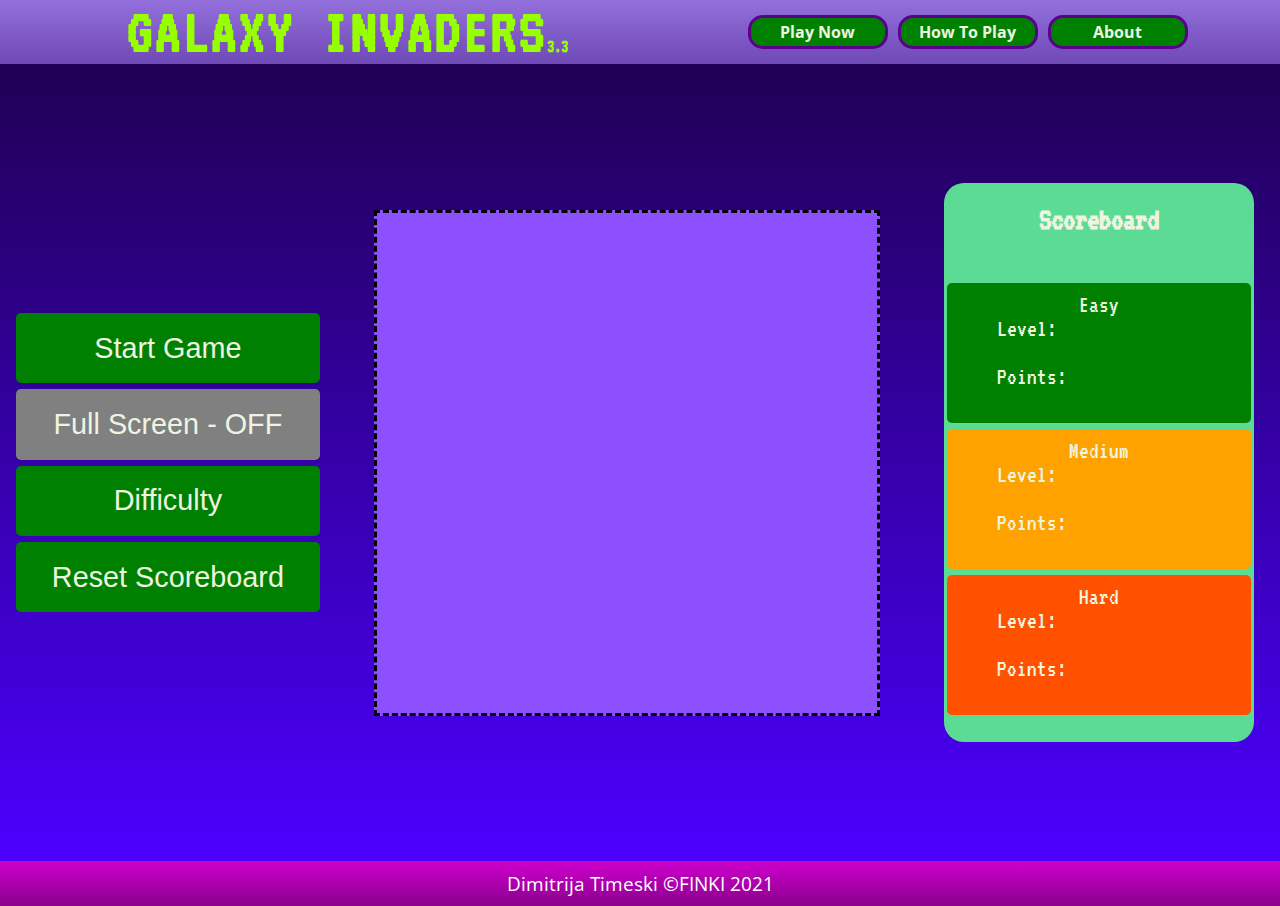
==== index.html @ 342d6403 "Add files via upload" ====
<!DOCTYPE html>
<html lang="en">
<head>
    <meta charset="UTF-8">

    <title>Space Invaders</title>
    <link rel="stylesheet" href="index.css">
    <link rel="preconnect" href="https://fonts.gstatic.com">
    <meta name="viewport" content="width=device-width, initial-scale=1">
    <link href="https://fonts.googleapis.com/css2?family=VT323&display=swap" rel="stylesheet">

    <link rel="preconnect" href="https://fonts.gstatic.com">
    <link href="https://fonts.googleapis.com/css2?family=Open+Sans&display=swap" rel="stylesheet">


</head>
<body>

<div id="gridContainer">
<header>
        <aside>
            <img src="SiteImages/Logo.png" alt="" onclick="secret()"  id="SiteLogo">
            <h1>GALAXY INVADERS</h1><span class="leftMarginBoost"><sub><sub><sub>3.3</sub></sub></sub></span>
        </aside>
        <nav>
            <a href="index.html" id="ChosenSetting">Play Now</a>
            <a href="HowToPlay.html">How To Play</a>
            <a href="About.html">About</a>
        </nav>

</header>

<section id="GamePage">


    <div class="MainMenu">
        <button onclick="PauseResume()" id="PauseResume">Pause</button>
        <button onclick="Continue()" id="Continue"></button>
        <button onclick="beginGame()" id="StartGame"> Start Game</button>
        <button onclick="fullScreen()" id="FullScreen"> Full Screen - OFF</button>
        <button onclick="Settings()" id="Options">Difficulty</button>
        <button onclick="EasyMode()" id="Easy">Easy</button>
        <button onclick="MediumMode()" id="Medium">Medium</button>
        <button onclick="HardMode()" id="Hard">Hard</button>
        <button onclick="Reset()" id="Reset">Reset Scoreboard</button>
    </div>

   <canvas id="canvas" width="500" height="500">This shows up if Canvas is not supported by your browser :(</canvas>
    <article class="ScoreBoard">
        <h1> Scoreboard </h1>

        <dl>

            <div class="Etext" >
            <dt>
               Easy
            </dt>
            <dd>

                Level: <br>
                <span id="Elevel"></span><br>
                Points: <br>
                <span id="Epoints"></span><br>

            </dd>
            </div>


            <div class="Mtext" >
            <dt>
               Medium
            </dt>
            <dd>


                Level: <br>
                <span id="Mlevel"></span><br>
                Points: <br>
                <span id="Mpoints"></span><br>
            </dd>


            </div>
            <div class="Htext" >
                <dt>
               Hard
            </dt>
            <dd>


                Level: <br>
                <span id="Hlevel"></span><br>
                Points: <br>
                <span id="Hpoints"></span><br>
            </dd>
            </div>

        </dl>



    </article>

    <div class="LoadGameImages">


        <img src="Images/ship.png" alt="" id="Player">
        <img src="Images/ship2.png" alt="" id="PlayerLevel2">
        <img src="Images/ship3.png" alt="" id="PlayerLevel3">
        <img src="Images/ship4.png" alt="" id="PlayerLevel4">
        <img src="Images/ship5.png" alt="" id="PlayerLevel5">

        <img src="Images/alien.png" alt="" id="Enemy">
        <img src="Images/alienAttack.png" alt="" id="EnemyShooting">
        <img src="Images/alienHurt.png" alt="" id="EnemyHurt">
        <img src="Images/enemyFire.png" alt="" id="EnemyLaser">

        <img src="Images/alien2.png" alt="" id="Enemy2">
        <img src="Images/alienAttack2.png" alt="" id="EnemyShooting2">
        <img src="Images/alienHurt2.png" alt="" id="EnemyHurt2">

        <img src="Images/alien3.png" alt="" id="Enemy3">
        <img src="Images/alienAttack3.png" alt="" id="EnemyShooting3">
        <img src="Images/alienHurt3.png" alt="" id="EnemyHurt3">

        <img src="Images/alien4.png" alt="" id="Enemy4">
        <img src="Images/alienAttack4.png" alt="" id="EnemyShooting4">
        <img src="Images/alienHurt4.png" alt="" id="EnemyHurt4">

        <img src="Images/motherShip.png" alt="" id="MotherShip">
        <img src="Images/motherShipHurt.png" alt="" id="MotherShipHurt">
        <img src="Images/bossLaser.png" alt="" id="BossLaser">

        <img src="Images/motherShip2.png" alt="" id="MotherShip2">
        <img src="Images/motherShip2Hurt.png" alt="" id="MotherShip2Hurt">
        <img src="Images/motherShip2Angry.png" alt="" id="MotherShip2Angry">
        <img src="Images/motherShip2Heal.png" alt="" id="MotherShip2Heal">
        <img src="Images/boss2Fire.png" alt="" id="Boss2Fire">


        <img src="Images/motherShip3.png" alt="" id="MotherShip3">
        <img src="Images/motherShip3Hurt.png" alt="" id="MotherShip3Hurt">
        <img src="Images/motherShip3Heal.png" alt="" id="MotherShip3Heal">
        <img src="Images/motherShip3Angry.png" alt="" id="MotherShip3Angry">
        <img src="Images/motherShip3Closed.png" alt="" id="MotherShip3Protected">
        <img src="Images/boss3Wave.png" alt="" id="Boss3Fire">
        <img src="Images/boss3SummonHurt.png" alt="" id="Boss3FireHurt">
        <img src="Images/boss3WaveSleep.png" alt="" id="Boss3FireSleep">
        <img src="Images/boss3WaveAngry.png" alt="" id="Boss3FireAngry">
        <img src="Images/boss3WaveAttack.png" alt="" id="boss3FireAttack">

        <img src="Images/laser.png" alt="" id="Laser">
        <img src="Images/laserPiercing1.png" alt="" id="LaserPiercing1">
        <img src="Images/laserPiercing2.png" alt="" id="LaserPiercing2">
        <img src="Images/laserPiercing3.png" alt="" id="LaserPiercing3">

        <img src="Images/FirePower.png" alt="" id="FirePower">
        <img src="Images/SharpnessPower.png" alt="" id="SharpnessPower">
        <img src="Images/BombUP.png" alt="" id="BombUP">
        <img src="Images/LifeUP.png" alt="" id="LifeUP">
        <img src="Images/ShipUpgrade.png" alt="" id="ShipUP">
        <img src="Images/InviciBubble.png" alt="" id="InviciBubble">

        <img src="Images/SPACE.png" alt="" id="Space">
        <img src="Images/SPACENUKED.png" alt="" id="SpaceNuked">
        <img src="Images/Boom1.png" alt="" id="EnemyExplode1">
        <img src="Images/Boom2.png" alt="" id="EnemyExplode2">

    </div>

</section>

<footer>
    <p>Dimitrija Timeski &copy;FINKI 2021</p>
</footer>

</div>

<!-- Javascript files below  -->

<script src="Game/globalVar.js"></script>
<script src="Game/index.js"></script>
<script src="Game/enemies.js"></script>
<script src="Game/playerLogic.js"></script>
<script src="Game/bosses.js"></script>
<script src="Game/powerUps.js"></script>
<script src="Game/sounds.js"></script>

<script src="Game/localStorage.js"></script>

</body>
</html>
---- index.css ----
#gridContainer{
display: grid;
    grid-template-areas:
    'header'
    'game'
    'footer';
gap: 0;
}

body{
    margin: 0;
    padding: 0;
}


header{
    background-color: mediumpurple;
    background-image: linear-gradient(mediumpurple, #6f49b6);
    display: flex;
    flex-wrap: wrap;
    justify-content: space-around;
    align-items: center;
    grid-area: header;
    height: auto;
    font-size: 2em;
    font-weight: bold;
    font-family: 'Open Sans', sans-serif;
}
aside{
    display: flex;
    justify-content: center;
    align-items: center;
    padding-left: 20px;
    font-family: 'VT323', monospace;

}
aside > h1{
    padding-left: 20px;
    letter-spacing: 2px;
    font-family: 'VT323', monospace;
}


.ScoreBoard{
    padding: 0;
    flex-basis: 0;
    flex-grow: 1;
    display: flex;
    flex-direction: column;
    align-items: stretch;
    align-content: stretch;
    justify-content: center;
}
.ScoreBoard h1{
    font-size: 1.3em;
}


dl dt{
    text-align: center;
}
dl{
    display: flex;
    flex-direction: column;
    justify-content: center;
}
header h1,img,sub{
    margin: 0;
    color: #96ff00;
    text-align: center;

}

nav a{
    display: inline-block;
    text-decoration: none;
    border: 3px solid #5a008d;
    background-color: green;
    color: #EDF5E1;
    padding: 3px;
    margin: 5px 5px 5px 5px;
    border-radius:  15px;
    text-align: center;
    user-select: none;
    flex-basis: 0;
    flex-grow: 1;
    font-size: 0.5em;
}

nav a:hover{
    background-color: #00ff28;
}

nav{
    display: flex;
    flex-direction: row;
    justify-content: center;
    width: 450px;


}

section{
    display: flex;
    flex-wrap: wrap;
    justify-content: center;
    align-content: center;
    flex-direction: column;
    background-color: #200054;
    background-image: linear-gradient(#200054, #4c00ff);
    grid-area: game;
    min-height: 88.6vh;
}

#GamePage{
    flex-direction: row;
}


.MainMenu{
    margin: 1%;
    min-height: 12%;
    display: flex;
    flex-direction: column;
    align-items: stretch;
    align-self: center;
    justify-content: center;
    padding: 2% 0 2% 0;
    font-size: 1.5em;
    flex-basis: 0;
    flex-grow: 1;
}



footer{
    display: flex;
    justify-content: center;
    align-items: center;
    color: #ffffff;
    height: 5vh;
    background-color: darkmagenta;
    background-image: linear-gradient( #ce00ce, darkmagenta);
    grid-area: footer;
    text-align: center;
    font-size: 1.2em;
    font-family: 'Open Sans', sans-serif;

}


#canvas{
    flex-shrink: 1;
    flex-basis: 500px;
    max-width: 500px;
    min-width: 100px;
    height: 500px;
    margin: 3%;
    align-self: center;
    border: 3px dashed black;
    background: url("SiteImages/GalaxyInvaders.png") #8d50ff round;
}

.MainMenu > button{
    display: block;
    border-radius: 5px;
    background-color: green;
    color: #EDF5E1;
    border: none;
    margin: 1%;
    padding: 6%;
    min-width: 300px;
    font-size: 1.2em;
}

.Etext, .Mtext, .Htext{
    user-select: none;
    border-radius: 5px;
    padding: 10px;
    margin: 1%;

}
#Easy, .Etext{
    background-color: green;
}


#Medium, .Mtext{
    background-color: #ffa200;
}
#Hard, .Htext{
    background-color: #ff5100;
}
#FullScreen{
    background-color: gray;
}
#Continue , #PauseResume{
    display: none;
}

.LoadGameImages > img{
    display: none;
}

article{
    min-width: 300px;
    margin: 2%;
    background-color: #5CDB95;
    color: #EDF5E1;
    border-radius: 20px;
    padding: 2% 5% 2% 5%;
    font-size: 1.5em;
    max-width: 600px;
    font-family: 'VT323', monospace;
}

article p , h1 , h2{
    text-align: center;
}

article > h1{
    font-size: 1.4em;
}

button:hover{
    box-shadow: 5px 5px #5309ff !important;
}

#AboutMainArticle{
    font-size: 1.3em;
    font-family: 'Open Sans', sans-serif;
}



/* HIDE SCROLLBAR BUT RETAIN FUNCTIONALITY

body::-webkit-scrollbar {
    display: none;
}

 Hide scrollbar for IE, Edge and Firefox
body {
    -ms-overflow-style: none;   IE and Edge
    scrollbar-width: none;   Firefox
}
*/
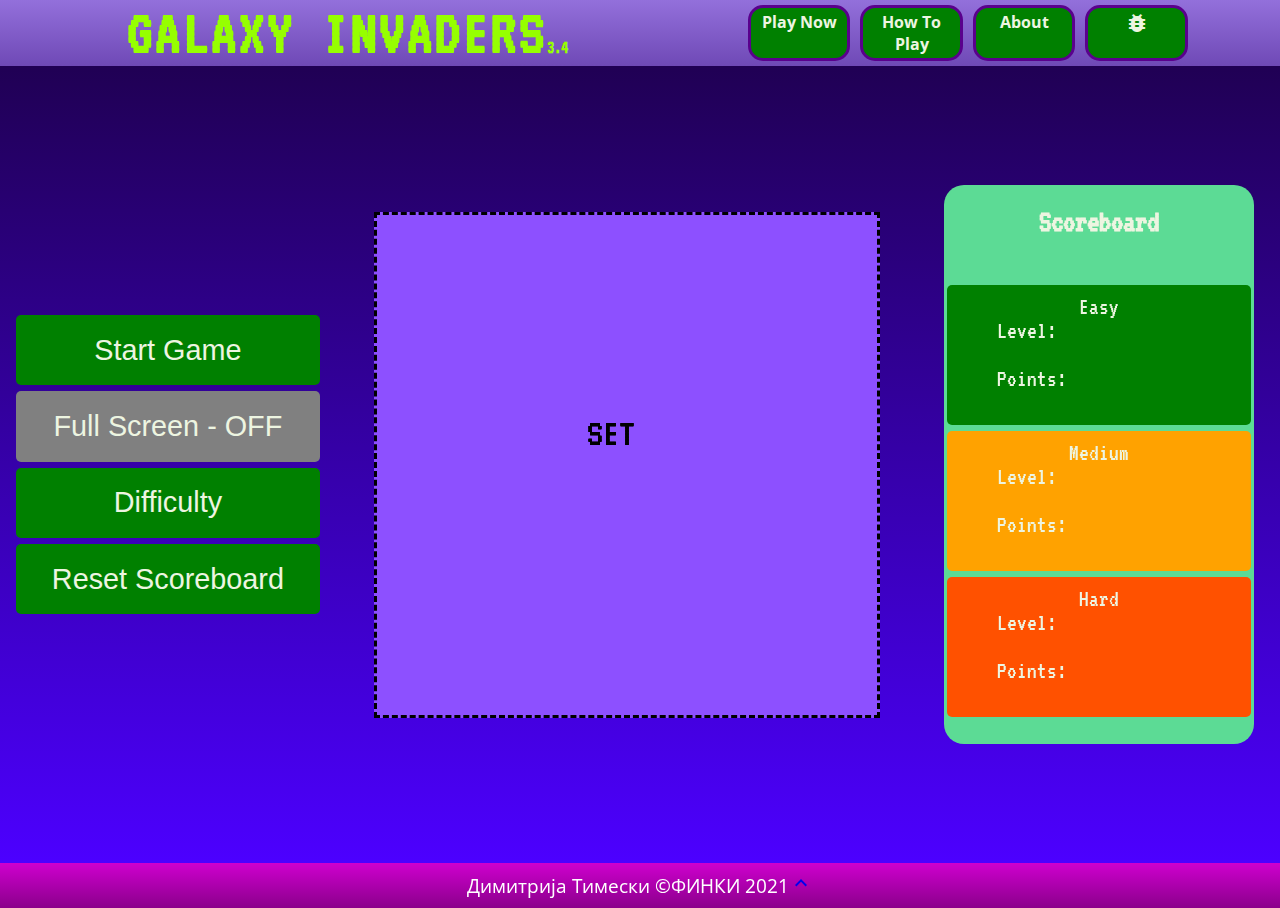
==== commit 28054836: "Add files via upload" ====
--- a/index.html
+++ b/index.html
@@ -3,14 +3,17 @@
 <head>
     <meta charset="UTF-8">
 
-    <title>Space Invaders</title>
+    <title>Galaxy Invaders</title>
+
+    <link rel="shortcut icon" href="SiteImages/favicon.ico" type="image/x-icon">
     <link rel="stylesheet" href="index.css">
     <link rel="preconnect" href="https://fonts.gstatic.com">
-    <meta name="viewport" content="width=device-width, initial-scale=1">
+    <meta name="viewport" content="width=device-width">
     <link href="https://fonts.googleapis.com/css2?family=VT323&display=swap" rel="stylesheet">
-
     <link rel="preconnect" href="https://fonts.gstatic.com">
     <link href="https://fonts.googleapis.com/css2?family=Open+Sans&display=swap" rel="stylesheet">
+
+    <link rel="stylesheet" href="https://fonts.googleapis.com/icon?family=Material+Icons">
 
 
 </head>
@@ -20,29 +23,31 @@
 <header>
         <aside>
             <img src="SiteImages/Logo.png" alt="" onclick="secret()"  id="SiteLogo">
-            <h1>GALAXY INVADERS</h1><span class="leftMarginBoost"><sub><sub><sub>3.3</sub></sub></sub></span>
+            <h1>GALAXY INVADERS</h1><span class="leftMarginBoost"><sub><sub><sub>3.4</sub></sub></sub></span>
         </aside>
         <nav>
             <a href="index.html" id="ChosenSetting">Play Now</a>
             <a href="HowToPlay.html">How To Play</a>
             <a href="About.html">About</a>
+            <a href="BugReport.html"><i class="material-icons md-18">
+                bug_report
+            </i></a>
         </nav>
-
 </header>
 
 <section id="GamePage">
 
 
     <div class="MainMenu">
-        <button onclick="PauseResume()" id="PauseResume">Pause</button>
-        <button onclick="Continue()" id="Continue"></button>
-        <button onclick="beginGame()" id="StartGame"> Start Game</button>
-        <button onclick="fullScreen()" id="FullScreen"> Full Screen - OFF</button>
-        <button onclick="Settings()" id="Options">Difficulty</button>
-        <button onclick="EasyMode()" id="Easy">Easy</button>
-        <button onclick="MediumMode()" id="Medium">Medium</button>
-        <button onclick="HardMode()" id="Hard">Hard</button>
-        <button onclick="Reset()" id="Reset">Reset Scoreboard</button>
+        <button onclick="pageclick();PauseResume()" id="PauseResume">Pause</button>
+        <button onclick="pageclick();Continue()" id="Continue"></button>
+        <button onclick="pageclick();beginGame()" id="StartGame"> Start Game</button>
+        <button onclick="pageclick();fullScreen()" id="FullScreen"> Full Screen - OFF</button>
+        <button onclick="pageclick();Settings()" id="Options">Difficulty</button>
+        <button onclick="pageclick();EasyMode()" id="Easy">Easy</button>
+        <button onclick="pageclick();MediumMode()" id="Medium">Medium</button>
+        <button onclick="pageclick();HardMode()" id="Hard">Hard</button>
+        <button onclick="pageclick();Reset()" id="Reset">Reset Scoreboard</button>
     </div>
 
    <canvas id="canvas" width="500" height="500">This shows up if Canvas is not supported by your browser :(</canvas>
@@ -126,6 +131,12 @@
         <img src="Images/alien4.png" alt="" id="Enemy4">
         <img src="Images/alienAttack4.png" alt="" id="EnemyShooting4">
         <img src="Images/alienHurt4.png" alt="" id="EnemyHurt4">
+
+        <img src="Images/alien5.png" alt="" id="Enemy5">
+        <img src="Images/alienAttack5.png" alt="" id="EnemyShooting5">
+        <img src="Images/alienHurt5.png" alt="" id="EnemyHurt5">
+        <img src="Images/alienShield5.png" alt="" id="EnemyShield5">
+        <img src="Images/enemyFire5.png" alt="" id="enemyFire5">
 
         <img src="Images/motherShip.png" alt="" id="MotherShip">
         <img src="Images/motherShipHurt.png" alt="" id="MotherShipHurt">
@@ -162,6 +173,12 @@
         <img src="Images/InviciBubble.png" alt="" id="InviciBubble">
 
         <img src="Images/SPACE.png" alt="" id="Space">
+        <img src="Images/SPACE1.png" alt="" id="Space1">
+        <img src="Images/SPACE2.png" alt="" id="Space2">
+        <img src="Images/SPACE3.png" alt="" id="Space3">
+        <img src="Images/SPACE4.png" alt="" id="Space4">
+        <img src="Images/SPACE5.png" alt="" id="Space5">
+
         <img src="Images/SPACENUKED.png" alt="" id="SpaceNuked">
         <img src="Images/Boom1.png" alt="" id="EnemyExplode1">
         <img src="Images/Boom2.png" alt="" id="EnemyExplode2">
@@ -171,8 +188,12 @@
 </section>
 
 <footer>
-    <p>Dimitrija Timeski &copy;FINKI 2021</p>
+    <p>Димитрија Тимески &copy;ФИНКИ 2021</p>   <a href="#" onclick="pageclick()"> <i class="material-icons">
+    expand_less
+</i></a>
 </footer>
+
+    <script src="Game/JS.js"></script>
 
 </div>
 
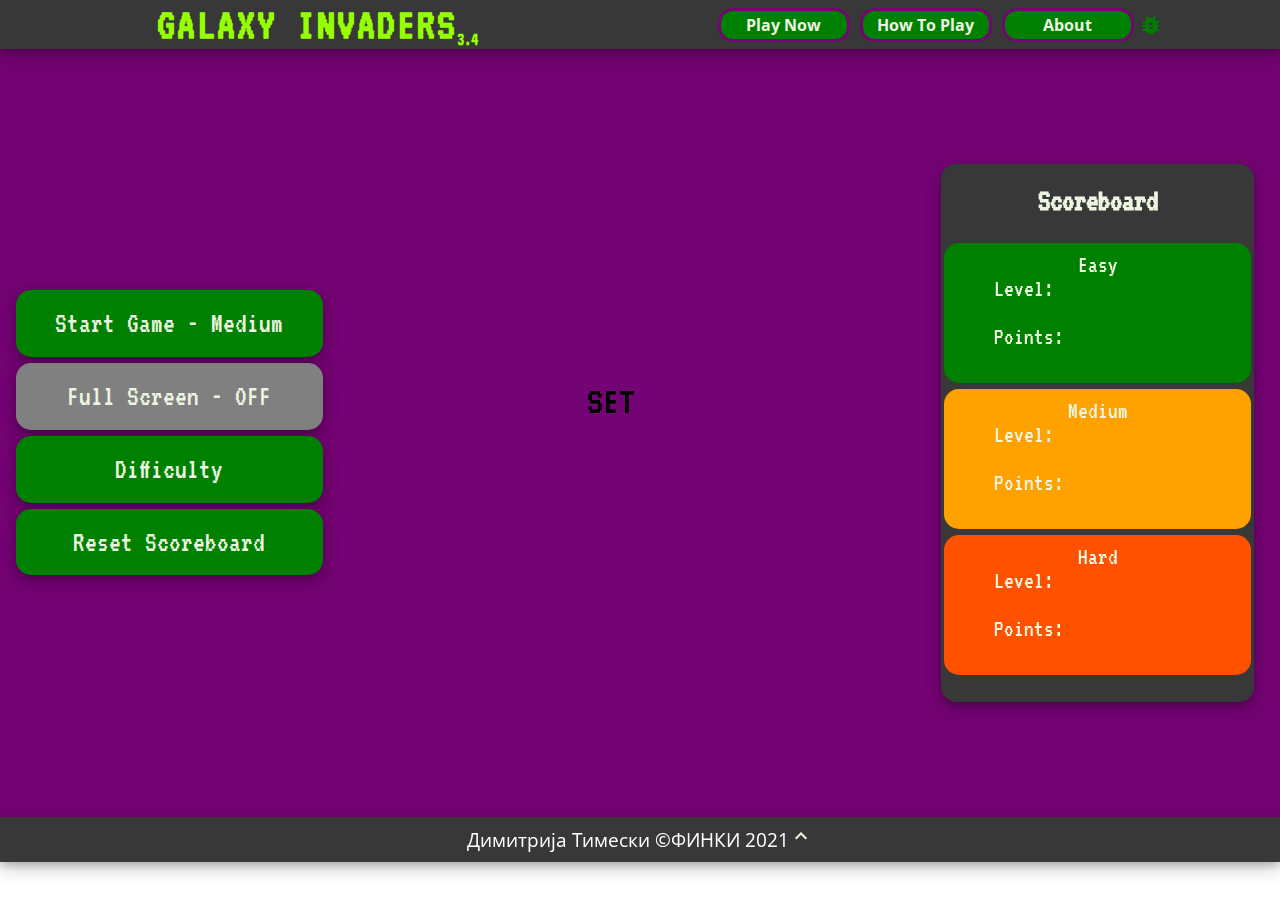
==== commit 94758cca: "Add files via upload" ====
--- a/index.html
+++ b/index.html
@@ -41,8 +41,9 @@
     <div class="MainMenu">
         <button onclick="pageclick();PauseResume()" id="PauseResume">Pause</button>
         <button onclick="pageclick();Continue()" id="Continue"></button>
-        <button onclick="pageclick();beginGame()" id="StartGame"> Start Game</button>
-        <button onclick="pageclick();fullScreen()" id="FullScreen"> Full Screen - OFF</button>
+        <button onclick="pageclick();beginGame()" id="StartGame">Start Game - Medium</button>
+        <button onclick="pageclick();fullScreen()" id="FullScreen">Full Screen - OFF</button>
+        <button onclick="pageclick();quit()" id="Quit"> Quit Game</button>
         <button onclick="pageclick();Settings()" id="Options">Difficulty</button>
         <button onclick="pageclick();EasyMode()" id="Easy">Easy</button>
         <button onclick="pageclick();MediumMode()" id="Medium">Medium</button>
--- a/index.css
+++ b/index.css
@@ -13,9 +13,39 @@
 }
 
 
+
+section{
+    display: flex;
+    flex-wrap: wrap;
+    justify-content: center;
+    align-content: center;
+    flex-direction: column;
+
+
+
+
+    /* background: #80316a;  /* fallback for old browsers */
+    /* background: -webkit-linear-gradient(to right, #2d093b, #80316a);  /* Chrome 10-25, Safari 5.1-6 */
+    /*background: linear-gradient(to right, #2d093b, #80316a); /* W3C, IE 10+/ Edge, Firefox 16+, Chrome 26+, Opera 12+, Safari 7+ */
+
+
+    background: #740373;
+    /*url("SiteImages/galaxy.jpg") fixed no-repeat;*/
+
+
+
+
+
+    /* background-image: linear-gradient(#200054, #4c00ff) ;*/
+    grid-area: game;
+    min-height: 85.3vh;
+}
+
+
+
 header{
-    background-color: mediumpurple;
-    background-image: linear-gradient(mediumpurple, #6f49b6);
+    background-color: 	#383838;
+    /*background-image: linear-gradient(mediumpurple, #6f49b6);*/
     display: flex;
     flex-wrap: wrap;
     justify-content: space-around;
@@ -25,6 +55,8 @@
     font-size: 2em;
     font-weight: bold;
     font-family: 'Open Sans', sans-serif;
+    box-shadow: 0 2px #000000;
+    z-index: 999;
 }
 aside{
     display: flex;
@@ -53,6 +85,7 @@
 }
 .ScoreBoard h1{
     font-size: 1.3em;
+    margin-bottom: 0;
 }
 
 
@@ -68,13 +101,14 @@
     margin: 0;
     color: #96ff00;
     text-align: center;
-
-}
-
-nav a{
+    user-select: none;
+
+}
+
+nav a:not([href="BugReport.html"]){
     display: inline-block;
     text-decoration: none;
-    border: 3px solid #5a008d;
+    border: 3px solid #740373;
     background-color: green;
     color: #EDF5E1;
     padding: 3px;
@@ -85,10 +119,32 @@
     flex-basis: 0;
     flex-grow: 1;
     font-size: 0.5em;
-}
-
-nav a:hover{
+    transition: 250ms ease-in;
+}
+
+a[href="BugReport.html"]{
+    color: #007c00;
+    text-decoration: none;
+    transition: 250ms ease-in;
+
+}
+a[href="BugReport.html"]:hover{
+    color: #00ff28;
+
+
+
+}
+
+nav a:hover:not([href="BugReport.html"]){
     background-color: #00ff28;
+    border: 3px solid #ff4dce;
+}
+
+#ChosenSettingBug{
+    color: #00ff28;
+}
+i{
+    user-select: none;
 }
 
 nav{
@@ -100,17 +156,6 @@
 
 }
 
-section{
-    display: flex;
-    flex-wrap: wrap;
-    justify-content: center;
-    align-content: center;
-    flex-direction: column;
-    background-color: #200054;
-    background-image: linear-gradient(#200054, #4c00ff);
-    grid-area: game;
-    min-height: 88.6vh;
-}
 
 #GamePage{
     flex-direction: row;
@@ -118,6 +163,7 @@
 
 
 .MainMenu{
+
     margin: 1%;
     min-height: 12%;
     display: flex;
@@ -139,8 +185,9 @@
     align-items: center;
     color: #ffffff;
     height: 5vh;
-    background-color: darkmagenta;
-    background-image: linear-gradient( #ce00ce, darkmagenta);
+    box-shadow: 0 -2px #000000;
+    background-color: 	#383838;
+    /* background-image: linear-gradient( #ce00ce, darkmagenta); */
     grid-area: footer;
     text-align: center;
     font-size: 1.2em;
@@ -150,6 +197,7 @@
 
 
 #canvas{
+    border-radius: 15px;
     flex-shrink: 1;
     flex-basis: 500px;
     max-width: 500px;
@@ -157,25 +205,29 @@
     height: 500px;
     margin: 3%;
     align-self: center;
-    border: 3px dashed black;
-    background: url("SiteImages/GalaxyInvaders.png") #8d50ff round;
+
+    background: url("SiteImages/GalaxyInvaders.png") #740373 round;
+
 }
 
 .MainMenu > button{
+    color: #EDF5E1;
+    background-color: green;
+    font-family: 'VT323', monospace;
     display: block;
-    border-radius: 5px;
-    background-color: green;
-    color: #EDF5E1;
+    border-radius: 15px;
     border: none;
     margin: 1%;
     padding: 6%;
     min-width: 300px;
     font-size: 1.2em;
+    transition: 250ms ease-in;
+    box-shadow: 0 4px 8px 0 rgba(0, 0, 0, 0.2), 0 6px 20px 0 rgba(0, 0, 0, 0.19);
 }
 
 .Etext, .Mtext, .Htext{
     user-select: none;
-    border-radius: 5px;
+    border-radius: 15px;
     padding: 10px;
     margin: 1%;
 
@@ -194,7 +246,7 @@
 #FullScreen{
     background-color: gray;
 }
-#Continue , #PauseResume{
+#Continue , #PauseResume, #Quit{
     display: none;
 }
 
@@ -205,9 +257,9 @@
 article{
     min-width: 300px;
     margin: 2%;
-    background-color: #5CDB95;
+    background-color: #383838;
     color: #EDF5E1;
-    border-radius: 20px;
+    border-radius: 15px;
     padding: 2% 5% 2% 5%;
     font-size: 1.5em;
     max-width: 600px;
@@ -223,7 +275,8 @@
 }
 
 button:hover{
-    box-shadow: 5px 5px #5309ff !important;
+    box-shadow: 4px 4px #ff4dce !important;
+
 }
 
 #AboutMainArticle{
@@ -244,4 +297,110 @@
     -ms-overflow-style: none;   IE and Edge
     scrollbar-width: none;   Firefox
 }
-*/+*/
+
+header > aside > h1{
+    user-select: none;
+    font-size: 1.4em;
+}
+
+
+form {
+    box-sizing: border-box;
+    margin-top: 5%;
+    width: 100%;
+    display: flex;
+    flex-wrap: wrap;
+    flex-direction: column;
+}
+
+
+
+form input[type="submit"]:hover{
+    box-shadow: 0 5px 0 0 rgba(116, 3, 115, 0.2), 0 7px 5px 0 rgba(80, 3, 80, 0.19);
+
+}
+
+form input[type="submit"]{
+    cursor: pointer;
+    transition: 250ms ease-in;
+}
+
+#ContactSection{
+    flex-direction: column;
+    justify-content: center;
+    align-items: center;
+    align-content: center;
+}
+.LeftForm{
+    display: flex;
+    flex-direction: column;
+    justify-content: stretch;
+    align-items: stretch;
+    align-content: stretch;
+    width: 50%;
+}
+
+footer a{
+    text-decoration: none;
+    color: #EDF5E1;
+}
+
+
+.labelWidth{
+    display: block;
+    width: 200%;
+    box-sizing: border-box;
+}
+
+input:not([type="radio"]),select,textarea{
+    display: block;
+    padding: 5px;
+    width: 200%;
+    box-sizing: border-box;
+}
+textarea{
+    resize: vertical;
+    width: 100%;
+}
+
+input[type="radio"]{
+    padding: 5px;
+}
+form, label,textarea,option,[type="text"] , select{
+    font-size: 1em;
+    font-family: 'VT323', monospace;
+}
+form input[type="submit"]{
+
+    border-radius: 15px;
+    background-color: green;
+    border: none;
+    color: whitesmoke;
+    align-self: center;
+    padding: 2%;
+    margin: 2%;
+    width: 15%;
+    min-width: 150px;
+    font-weight: bold;
+    flex-shrink: 0;
+    font-size: 1.3em;
+
+}
+
+.genderLabel{
+    display: block;
+    width: 100%;
+}
+
+@media only screen and (max-width: 600px) {
+
+    sub{
+        display: none;
+    }
+
+}
+
+article,header,footer{
+    box-shadow: 0 4px 8px 0 rgba(0, 0, 0, 0.2), 0 6px 20px 0 rgba(0, 0, 0, 0.19);
+}
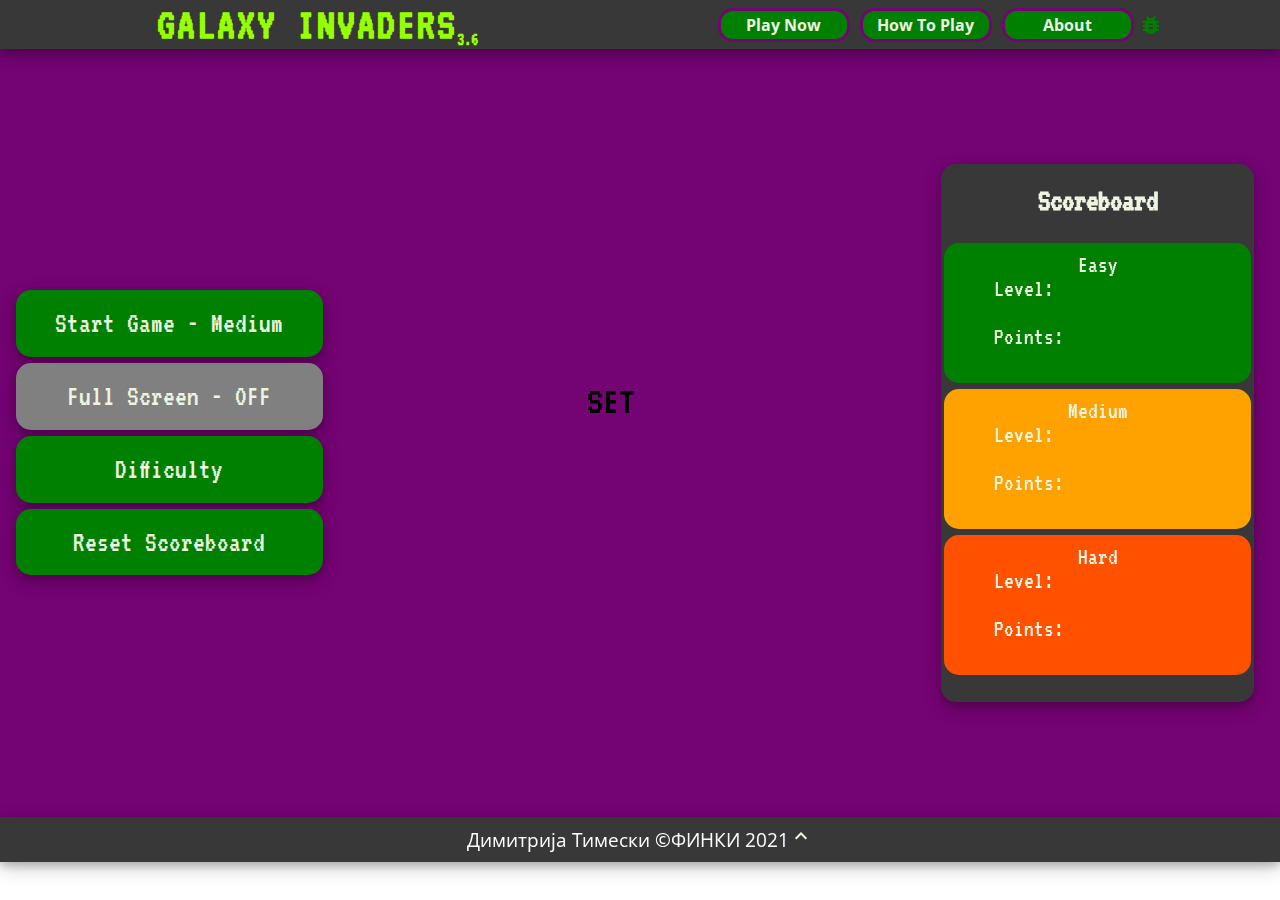
==== commit 1b4775d2: "Add files via upload" ====
--- a/index.html
+++ b/index.html
@@ -23,7 +23,7 @@
 <header>
         <aside>
             <img src="SiteImages/Logo.png" alt="" onclick="secret()"  id="SiteLogo">
-            <h1>GALAXY INVADERS</h1><span class="leftMarginBoost"><sub><sub><sub>3.4</sub></sub></sub></span>
+            <h1>GALAXY INVADERS</h1><span class="leftMarginBoost"><sub><sub><sub>3.6</sub></sub></sub></span>
         </aside>
         <nav>
             <a href="index.html" id="ChosenSetting">Play Now</a>
@@ -111,10 +111,7 @@
 
 
         <img src="Images/ship.png" alt="" id="Player">
-        <img src="Images/ship2.png" alt="" id="PlayerLevel2">
-        <img src="Images/ship3.png" alt="" id="PlayerLevel3">
-        <img src="Images/ship4.png" alt="" id="PlayerLevel4">
-        <img src="Images/ship5.png" alt="" id="PlayerLevel5">
+
 
         <img src="Images/alien.png" alt="" id="Enemy">
         <img src="Images/alienAttack.png" alt="" id="EnemyShooting">
@@ -170,8 +167,10 @@
         <img src="Images/SharpnessPower.png" alt="" id="SharpnessPower">
         <img src="Images/BombUP.png" alt="" id="BombUP">
         <img src="Images/LifeUP.png" alt="" id="LifeUP">
+        <img src="Images/ShieldUP.png" alt="" id="ShieldUP">
         <img src="Images/ShipUpgrade.png" alt="" id="ShipUP">
         <img src="Images/InviciBubble.png" alt="" id="InviciBubble">
+
 
         <img src="Images/SPACE.png" alt="" id="Space">
         <img src="Images/SPACE1.png" alt="" id="Space1">
@@ -179,6 +178,8 @@
         <img src="Images/SPACE3.png" alt="" id="Space3">
         <img src="Images/SPACE4.png" alt="" id="Space4">
         <img src="Images/SPACE5.png" alt="" id="Space5">
+        <img src="Images/SPACE6.png" alt="" id="Space6">
+
 
         <img src="Images/SPACENUKED.png" alt="" id="SpaceNuked">
         <img src="Images/Boom1.png" alt="" id="EnemyExplode1">
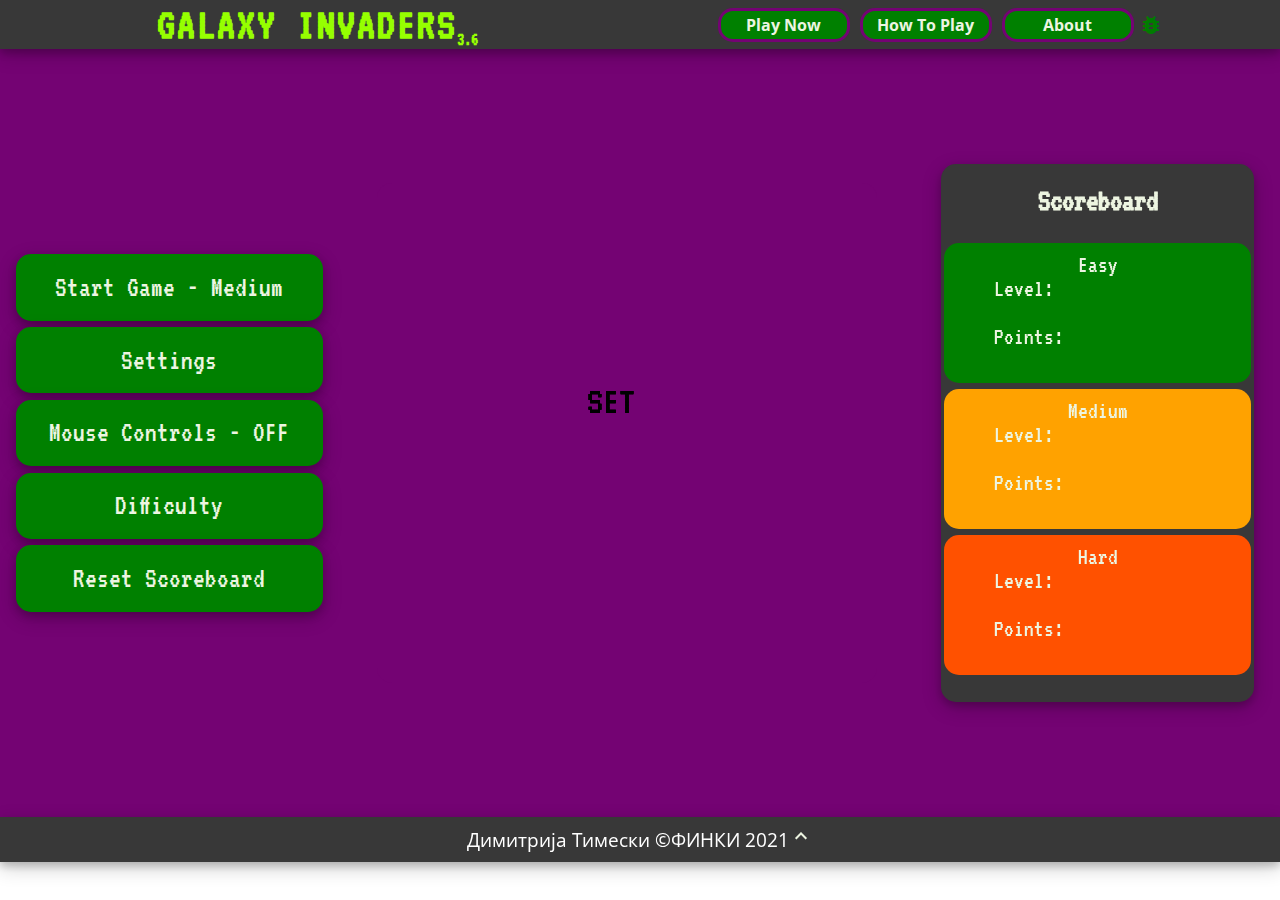
==== commit 535c0371: "Add files via upload" ====
--- a/index.html
+++ b/index.html
@@ -42,16 +42,18 @@
         <button onclick="pageclick();PauseResume()" id="PauseResume">Pause</button>
         <button onclick="pageclick();Continue()" id="Continue"></button>
         <button onclick="pageclick();beginGame()" id="StartGame">Start Game - Medium</button>
+        <button onclick="pageclick();Settings()" id="Settings">Settings</button>
         <button onclick="pageclick();fullScreen()" id="FullScreen">Full Screen - OFF</button>
+        <button onclick="pageclick();mouse()" id="MouseONOFF">Mouse Controls - OFF</button>
         <button onclick="pageclick();quit()" id="Quit"> Quit Game</button>
-        <button onclick="pageclick();Settings()" id="Options">Difficulty</button>
+        <button onclick="pageclick();Difficulty()" id="Options">Difficulty</button>
         <button onclick="pageclick();EasyMode()" id="Easy">Easy</button>
         <button onclick="pageclick();MediumMode()" id="Medium">Medium</button>
         <button onclick="pageclick();HardMode()" id="Hard">Hard</button>
         <button onclick="pageclick();Reset()" id="Reset">Reset Scoreboard</button>
     </div>
 
-   <canvas id="canvas" width="500" height="500">This shows up if Canvas is not supported by your browser :(</canvas>
+   <canvas oncontextmenu="return false;" id="canvas" width="500" height="500">This shows up if Canvas is not supported by your browser :(</canvas>
     <article class="ScoreBoard">
         <h1> Scoreboard </h1>
 
@@ -111,79 +113,14 @@
 
 
         <img src="Images/ship.png" alt="" id="Player">
-
-
         <img src="Images/alien.png" alt="" id="Enemy">
-        <img src="Images/alienAttack.png" alt="" id="EnemyShooting">
-        <img src="Images/alienHurt.png" alt="" id="EnemyHurt">
         <img src="Images/enemyFire.png" alt="" id="EnemyLaser">
-
-        <img src="Images/alien2.png" alt="" id="Enemy2">
-        <img src="Images/alienAttack2.png" alt="" id="EnemyShooting2">
-        <img src="Images/alienHurt2.png" alt="" id="EnemyHurt2">
-
-        <img src="Images/alien3.png" alt="" id="Enemy3">
-        <img src="Images/alienAttack3.png" alt="" id="EnemyShooting3">
-        <img src="Images/alienHurt3.png" alt="" id="EnemyHurt3">
-
-        <img src="Images/alien4.png" alt="" id="Enemy4">
-        <img src="Images/alienAttack4.png" alt="" id="EnemyShooting4">
-        <img src="Images/alienHurt4.png" alt="" id="EnemyHurt4">
-
-        <img src="Images/alien5.png" alt="" id="Enemy5">
-        <img src="Images/alienAttack5.png" alt="" id="EnemyShooting5">
-        <img src="Images/alienHurt5.png" alt="" id="EnemyHurt5">
-        <img src="Images/alienShield5.png" alt="" id="EnemyShield5">
-        <img src="Images/enemyFire5.png" alt="" id="enemyFire5">
-
         <img src="Images/motherShip.png" alt="" id="MotherShip">
-        <img src="Images/motherShipHurt.png" alt="" id="MotherShipHurt">
-        <img src="Images/bossLaser.png" alt="" id="BossLaser">
-
-        <img src="Images/motherShip2.png" alt="" id="MotherShip2">
-        <img src="Images/motherShip2Hurt.png" alt="" id="MotherShip2Hurt">
-        <img src="Images/motherShip2Angry.png" alt="" id="MotherShip2Angry">
-        <img src="Images/motherShip2Heal.png" alt="" id="MotherShip2Heal">
-        <img src="Images/boss2Fire.png" alt="" id="Boss2Fire">
-
-
-        <img src="Images/motherShip3.png" alt="" id="MotherShip3">
-        <img src="Images/motherShip3Hurt.png" alt="" id="MotherShip3Hurt">
-        <img src="Images/motherShip3Heal.png" alt="" id="MotherShip3Heal">
-        <img src="Images/motherShip3Angry.png" alt="" id="MotherShip3Angry">
-        <img src="Images/motherShip3Closed.png" alt="" id="MotherShip3Protected">
-        <img src="Images/boss3Wave.png" alt="" id="Boss3Fire">
-        <img src="Images/boss3SummonHurt.png" alt="" id="Boss3FireHurt">
-        <img src="Images/boss3WaveSleep.png" alt="" id="Boss3FireSleep">
-        <img src="Images/boss3WaveAngry.png" alt="" id="Boss3FireAngry">
-        <img src="Images/boss3WaveAttack.png" alt="" id="boss3FireAttack">
-
         <img src="Images/laser.png" alt="" id="Laser">
-        <img src="Images/laserPiercing1.png" alt="" id="LaserPiercing1">
-        <img src="Images/laserPiercing2.png" alt="" id="LaserPiercing2">
-        <img src="Images/laserPiercing3.png" alt="" id="LaserPiercing3">
-
         <img src="Images/FirePower.png" alt="" id="FirePower">
-        <img src="Images/SharpnessPower.png" alt="" id="SharpnessPower">
-        <img src="Images/BombUP.png" alt="" id="BombUP">
-        <img src="Images/LifeUP.png" alt="" id="LifeUP">
-        <img src="Images/ShieldUP.png" alt="" id="ShieldUP">
-        <img src="Images/ShipUpgrade.png" alt="" id="ShipUP">
         <img src="Images/InviciBubble.png" alt="" id="InviciBubble">
-
-
         <img src="Images/SPACE.png" alt="" id="Space">
-        <img src="Images/SPACE1.png" alt="" id="Space1">
-        <img src="Images/SPACE2.png" alt="" id="Space2">
-        <img src="Images/SPACE3.png" alt="" id="Space3">
-        <img src="Images/SPACE4.png" alt="" id="Space4">
-        <img src="Images/SPACE5.png" alt="" id="Space5">
-        <img src="Images/SPACE6.png" alt="" id="Space6">
-
-
         <img src="Images/SPACENUKED.png" alt="" id="SpaceNuked">
-        <img src="Images/Boom1.png" alt="" id="EnemyExplode1">
-        <img src="Images/Boom2.png" alt="" id="EnemyExplode2">
 
     </div>
 
